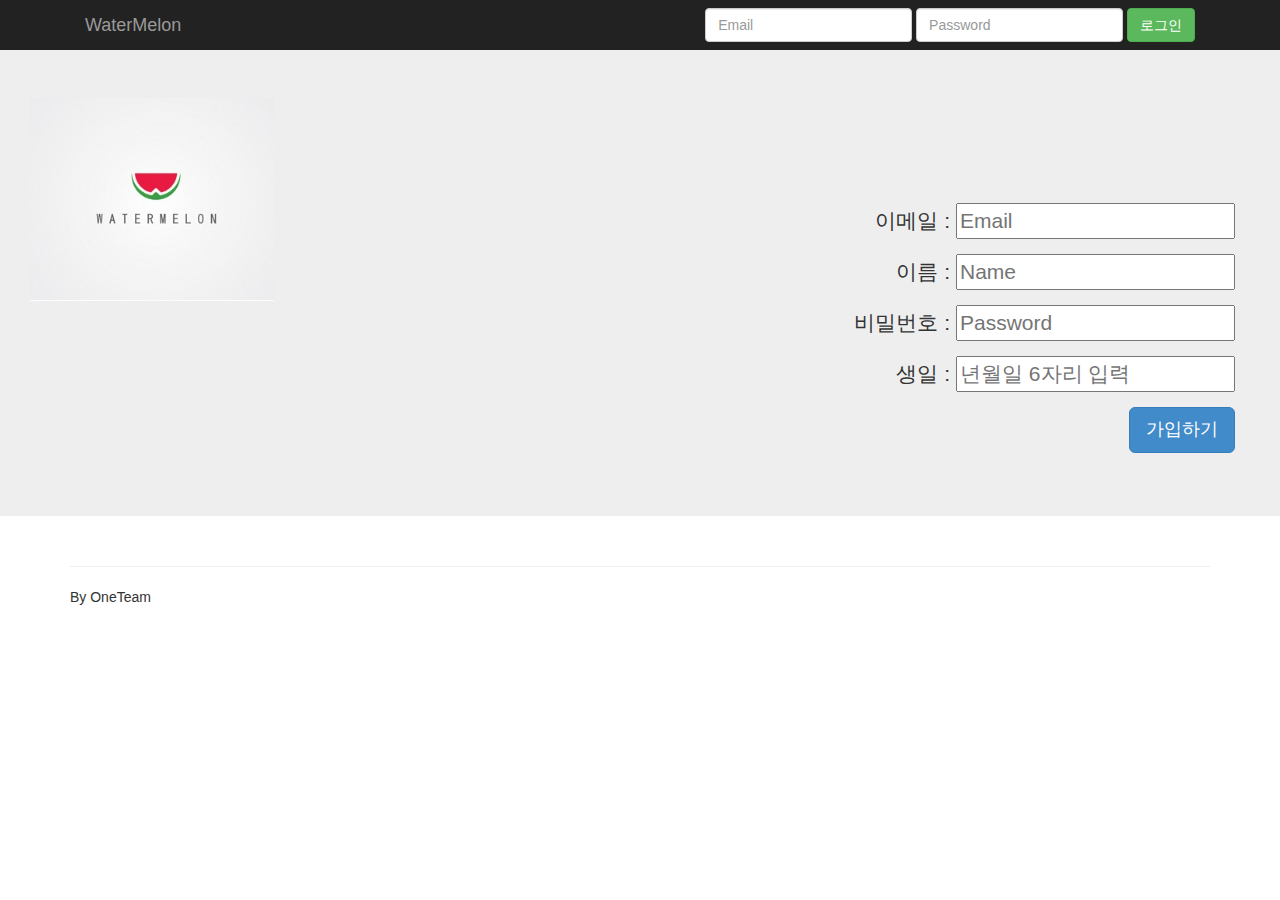
==== WaterMelonPlayer/WebContent/index.html @ 8ac2bc62 "index.html" ====
<!DOCTYPE html>
<html lang="en">
    <head>
        <meta charset="utf-8">
        <meta http-equiv="X-UA-Compatible" content="IE=edge">
        <meta name="viewport" content="width=device-width, initial-scale=1">
        <meta name="description" content="">
        <meta name="author" content="">
        <title>Jumbotron Template for Bootstraps</title>
        <!-- Bootstrap core CSS -->
        <link href="bootstrap/css/bootstrap.css" rel="stylesheet">
        <!-- Custom styles for this template -->
        <link href="jumbotron.css" rel="stylesheet">
        <!-- HTML5 shim and Respond.js for IE8 support of HTML5 elements and media queries -->
        <!--[if lt IE 9]>
      <script src="https://oss.maxcdn.com/html5shiv/3.7.2/html5shiv.min.js"></script>
      <script src="https://oss.maxcdn.com/respond/1.4.2/respond.min.js"></script>
    <![endif]-->
    </head>
    <body>
        <nav class="navbar-inverse fixed">
            <div class="container">
                <div class="navbar-header">
                    <button type="button" class="navbar-toggle collapsed" data-toggle="collapse" data-target="#navbar" aria-expanded="false" aria-controls="navbar">
                        <span class="sr-only">Toggle navigation</span>
                        <span class="icon-bar"></span>
                        <span class="icon-bar"></span>
                        <span class="icon-bar"></span>
                    </button>
                    <a class="navbar-brand" href="#">WaterMelon</a>
                </div>
                <div id="navbar" class="navbar-collapse collapse">
                    <form class="navbar-form navbar-right">
                        <div class="form-group">
                            <input type="text" placeholder="Email" class="form-control">
                        </div>
                        <div class="form-group">
                            <input type="password" placeholder="Password" class="form-control">
                        </div>
                        <button type="submit" class="btn btn-success">로그인</button>
                    </form>
                </div>
                <!--/.navbar-collapse -->
            </div>
        </nav>
        <!-- Main jumbotron for a primary marketing message or call to action -->
        <div class="jumbotron">
        <div class="logo-wrapper">
			  <img src="img/wm.png">     
        </div>
            <div class="container text-right" id="contents">
                <p>
    이메일 : <input type="text" placeholder="Email">
                <p>
    이름 : <input type="text" placeholder="Name">
                <p>
    비밀번호 : <input type="password" placeholder="Password">
                <p>
    생일 : <input type="text" placeholder="년월일 6자리 입력"><p><a class="btn btn-primary btn-lg" href="#" role="button">가입하기</a></p>
            </div>
        </div>
        <div class="container">
            <!-- Example row of columns -->
            <div class="row">
</div>
            <hr>
            <footer>
                <p>By OneTeam</p>
            </footer>
        </div>         
        <!-- /container -->
        <!-- Bootstrap core JavaScript
    ================================================== -->
        <!-- Placed at the end of the document so the pages load faster -->
        <script src="assets/js/jquery.min.js"></script>
        <script src="bootstrap/js/bootstrap.min.js"></script>
        <!-- IE10 viewport hack for Surface/desktop Windows 8 bug -->
        <script src="assets/js/ie10-viewport-bug-workaround.js"></script>
    </body>
</html>
---- WaterMelonPlayer/WebContent/jumbotron.css ----
/* Move down content because we have a fixed navbar that is 50px tall */
#contents{
	width:80%;
	display:table-cell
}
.logo-wrapper img{
	max-width:100%
}
.logo-wrapper{
	width:20%;
	display: table-cell;
}
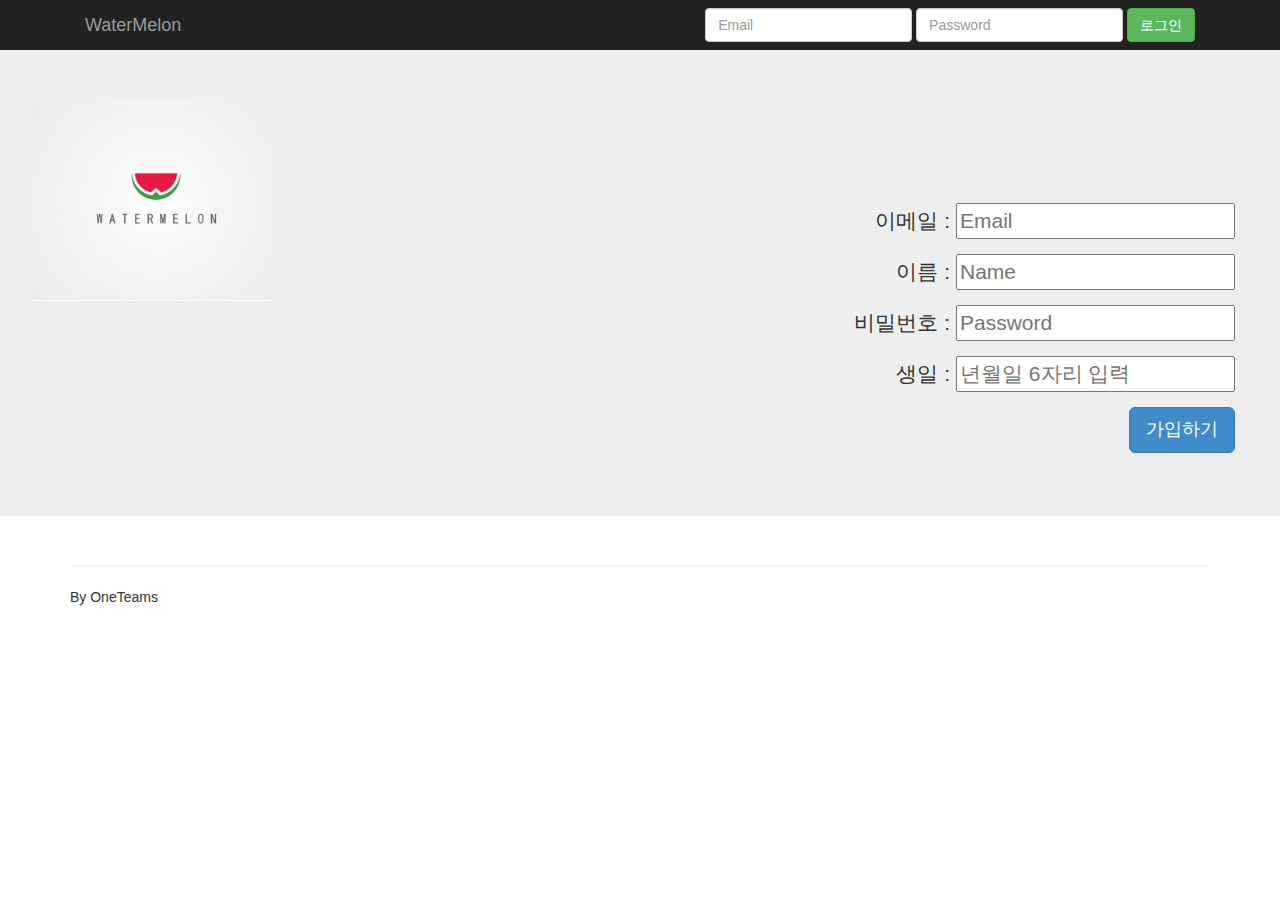
==== commit bc0d9c36: "index" ====
--- a/WaterMelonPlayer/WebContent/index.html
+++ b/WaterMelonPlayer/WebContent/index.html
@@ -65,7 +65,7 @@
 </div>
             <hr>
             <footer>
-                <p>By OneTeam</p>
+                <p>By OneTeams</p>
             </footer>
         </div>         
         <!-- /container -->
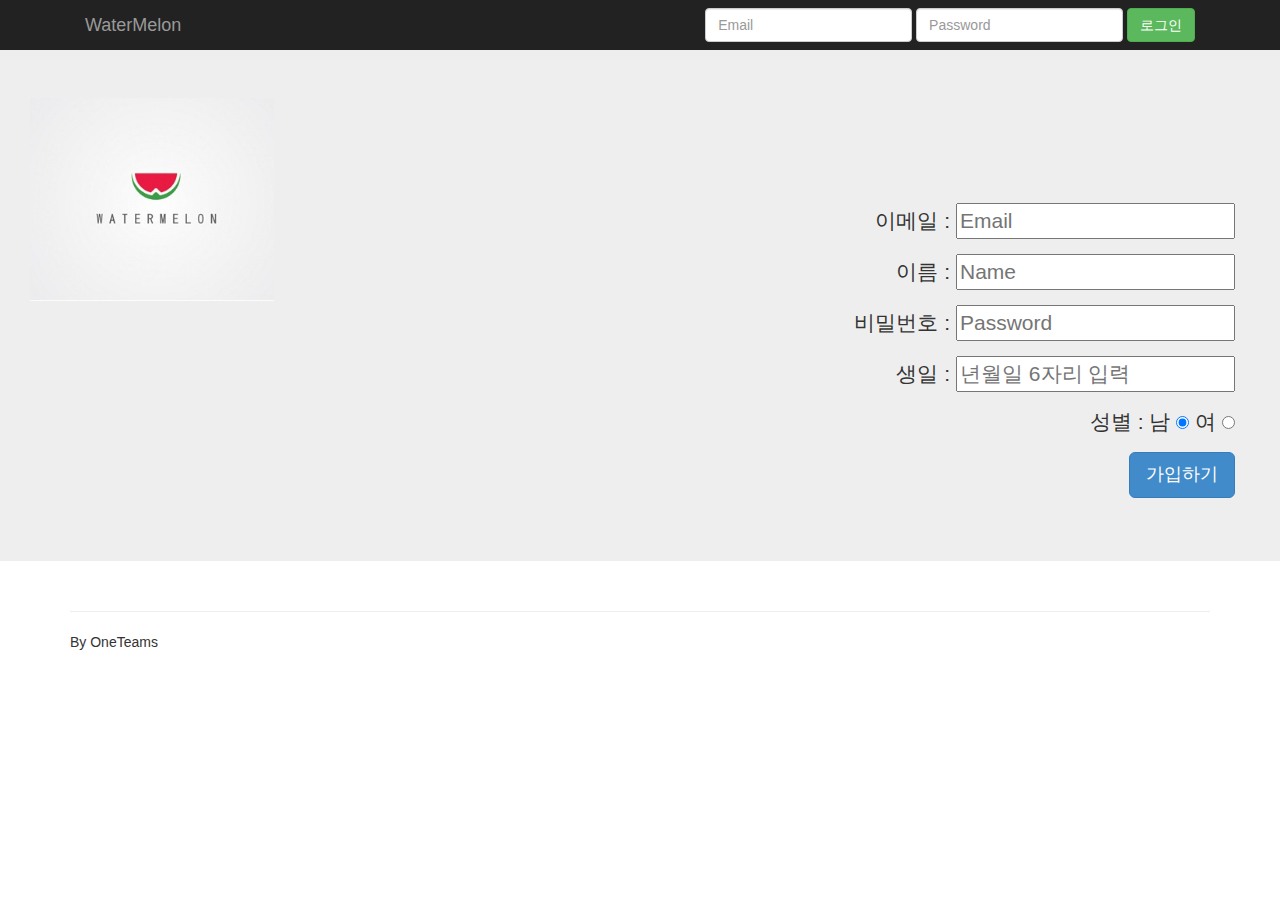
==== commit fa629bab: "index 10241247" ====
--- a/WaterMelonPlayer/WebContent/index.html
+++ b/WaterMelonPlayer/WebContent/index.html
@@ -56,7 +56,10 @@
                 <p>
     비밀번호 : <input type="password" placeholder="Password">
                 <p>
-    생일 : <input type="text" placeholder="년월일 6자리 입력"><p><a class="btn btn-primary btn-lg" href="#" role="button">가입하기</a></p>
+    생일 : <input type="text" placeholder="년월일 6자리 입력"><p>
+    성별 : 남 <input type="radio" name="gender" value="male" checked>  여 <input type="radio" name="gender" value="female" >
+             <p>   
+    <a class="btn btn-primary btn-lg" href="#" role="button">가입하기</a></p>
             </div>
         </div>
         <div class="container">
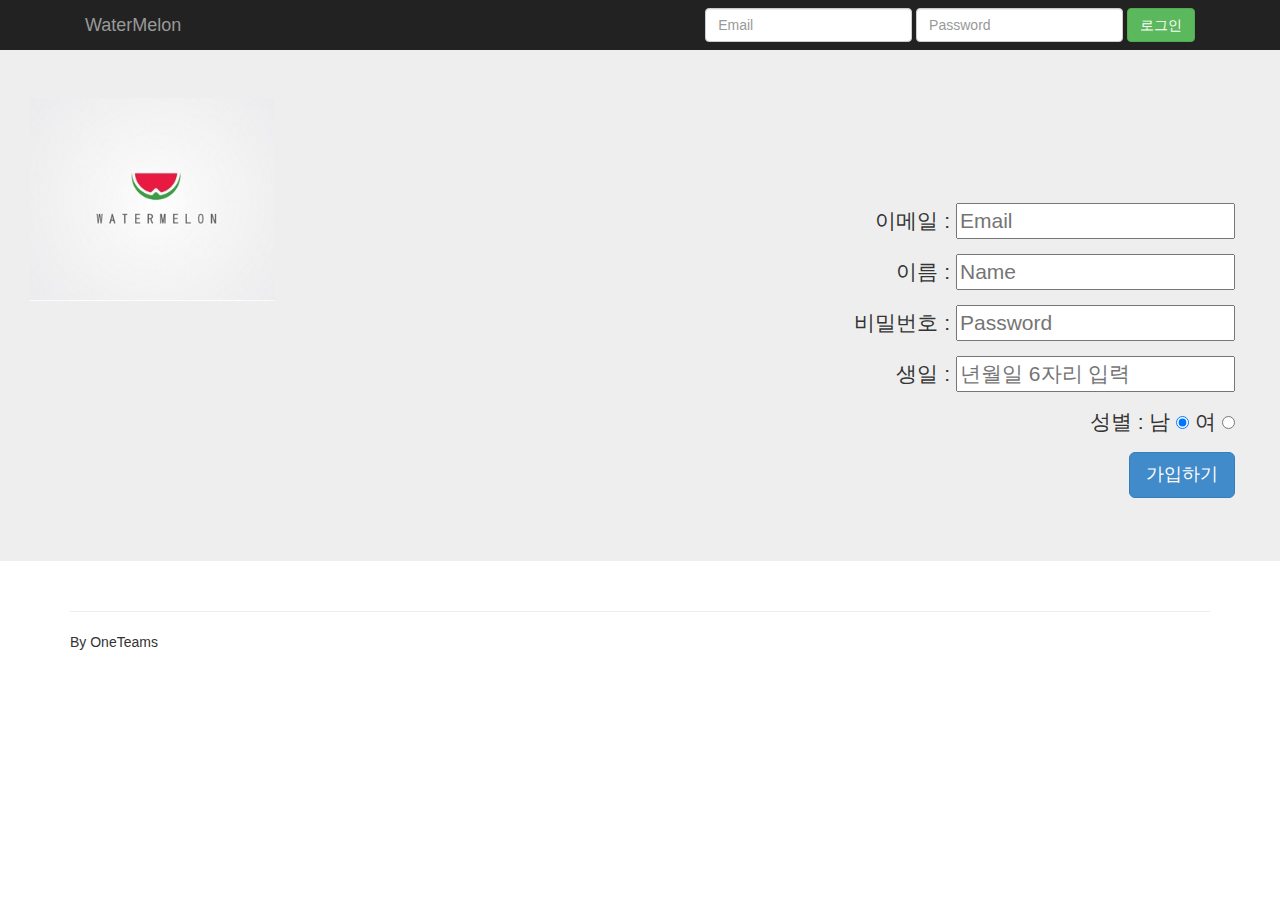
==== commit 5f1fd314: "지수 .js 파일 위치변경 및 코드 변경" ====
--- a/WaterMelonPlayer/WebContent/index.html
+++ b/WaterMelonPlayer/WebContent/index.html
@@ -30,12 +30,12 @@
                     <a class="navbar-brand" href="#">WaterMelon</a>
                 </div>
                 <div id="navbar" class="navbar-collapse collapse">
-                    <form class="navbar-form navbar-right">
+                    <form class="navbar-form navbar-right" method="post" action="login">
                         <div class="form-group">
-                            <input type="text" placeholder="Email" class="form-control">
+                            <input type="text" placeholder="Email" class="form-control" id="email">
                         </div>
                         <div class="form-group">
-                            <input type="password" placeholder="Password" class="form-control">
+                            <input type="password" placeholder="Password" class="form-control" id="pwd">
                         </div>
                         <button type="submit" class="btn btn-success">로그인</button>
                     </form>
@@ -50,13 +50,13 @@
         </div>
             <div class="container text-right" id="contents">
                 <p>
-    이메일 : <input type="text" placeholder="Email">
+    이메일 : <input type="text" placeholder="Email" id="email">
                 <p>
-    이름 : <input type="text" placeholder="Name">
+    이름 : <input type="text" placeholder="Name" id="name">
                 <p>
-    비밀번호 : <input type="password" placeholder="Password">
+    비밀번호 : <input type="password" placeholder="Password" id="pwd">
                 <p>
-    생일 : <input type="text" placeholder="년월일 6자리 입력"><p>
+    생일 : <input type="text" placeholder="년월일 6자리 입력" id="birth"><p>
     성별 : 남 <input type="radio" name="gender" value="male" checked>  여 <input type="radio" name="gender" value="female" >
              <p>   
     <a class="btn btn-primary btn-lg" href="#" role="button">가입하기</a></p>
@@ -75,9 +75,9 @@
         <!-- Bootstrap core JavaScript
     ================================================== -->
         <!-- Placed at the end of the document so the pages load faster -->
-        <script src="assets/js/jquery.min.js"></script>
+        <script src="bootstrap/js/jquery-2.2.4.js"></script>
         <script src="bootstrap/js/bootstrap.min.js"></script>
         <!-- IE10 viewport hack for Surface/desktop Windows 8 bug -->
-        <script src="assets/js/ie10-viewport-bug-workaround.js"></script>
+        <script src="bootstrap/js/ie10-viewport-bug-workaround.js"></script>
     </body>
 </html>
